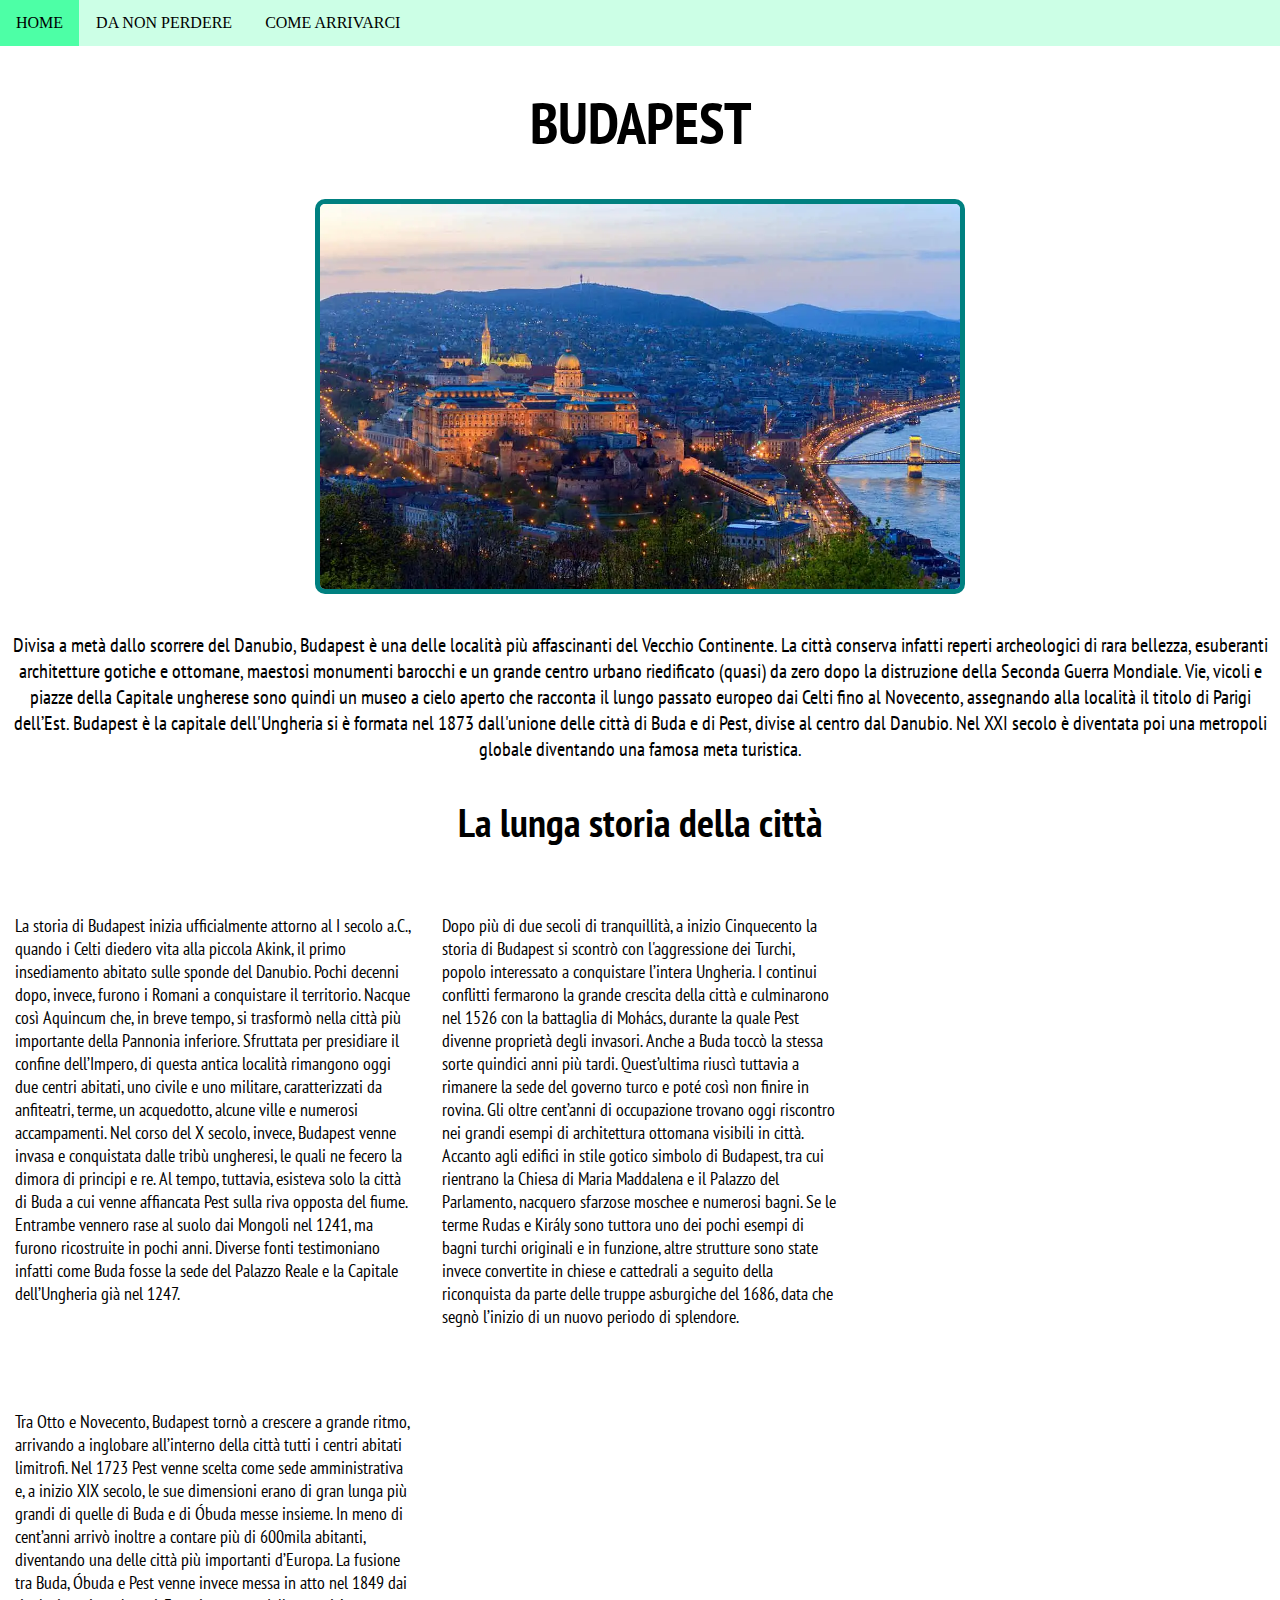
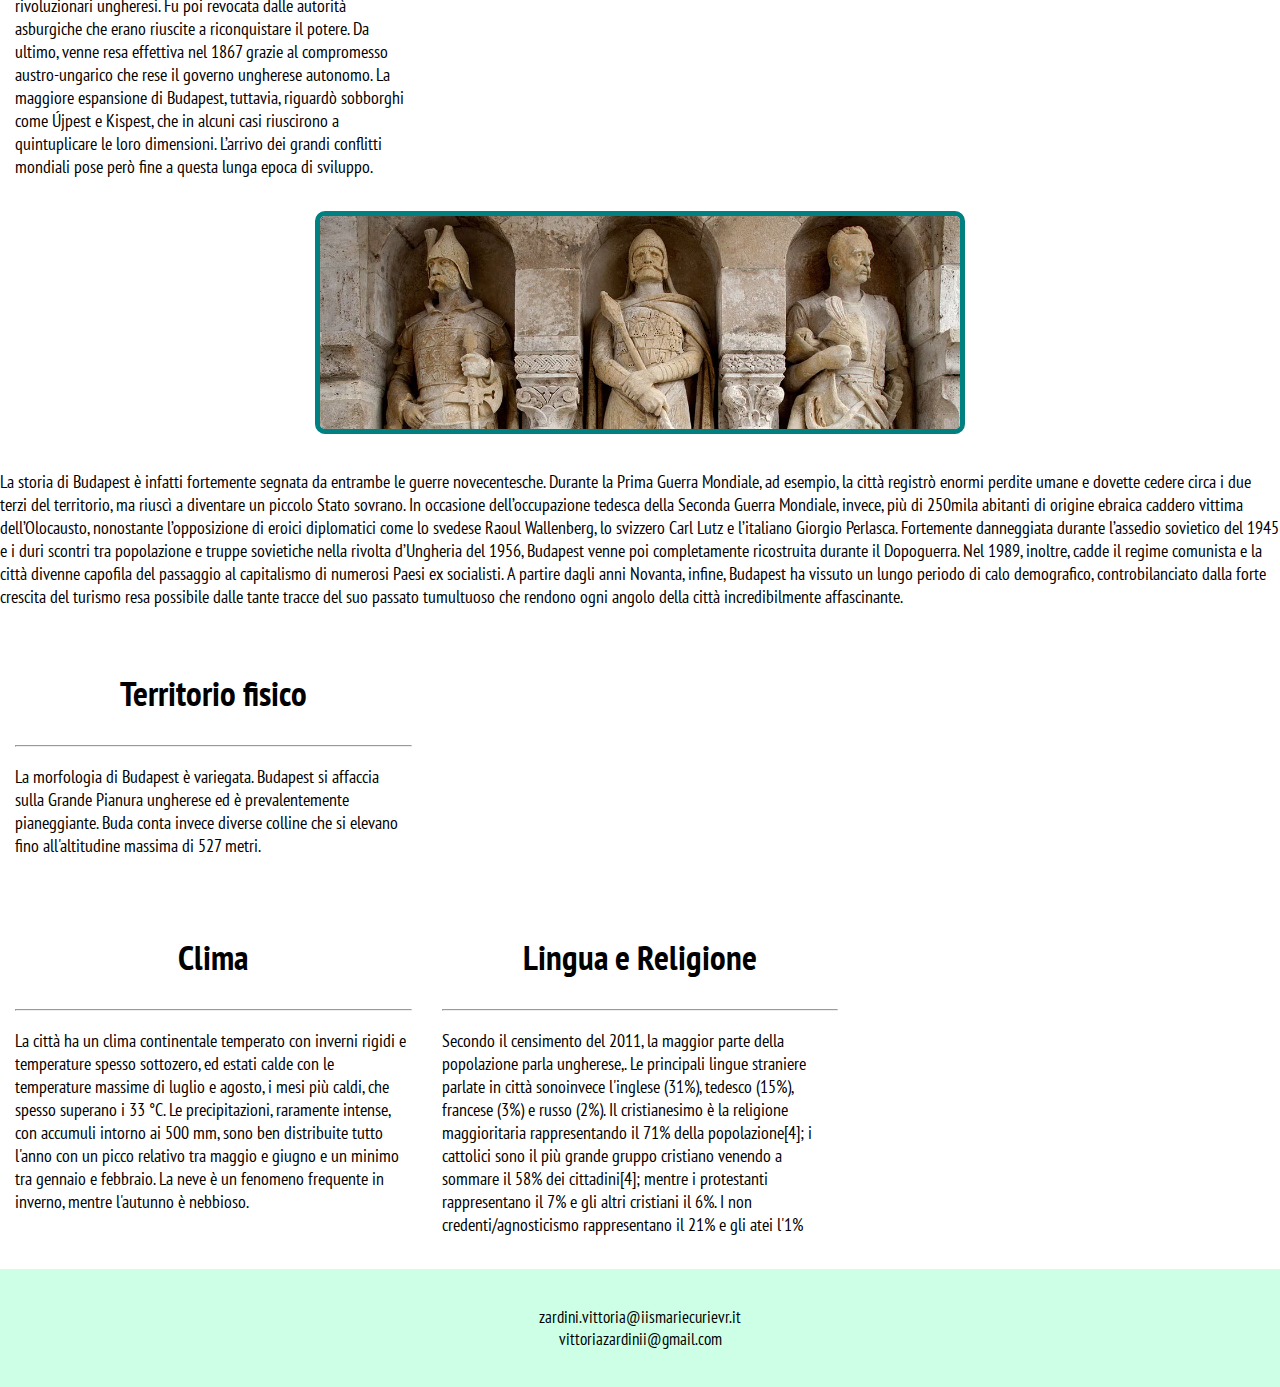
==== index.html @ 74ce7109 "Update index.html" ====
<!DOCTYPE html>
<html lang="it">
<head>
 <title>Budapest</title>
 <meta charset="utf-8">
<meta name="viewport" content="width=device-width, initial-scale=1">
   <link rel="stylesheet" href="foglio1.css">
</head>
  <ul>
  <li><a class="active" href="#home">HOME</a></li>
  <li><a href="da_non_perdere.html">DA NON PERDERE</a></li>
  <li><a href="come_arrivarci.html">COME ARRIVARCI</a></li>
</ul>
 <meta name="viewport" content="width=device-width, initial-scale=1">
   <h1>BUDAPEST</h1>
 <img src="BUDAPEST.jpg" alt="budapest" style="width:650px; margin:0 auto"> </br>
   <body>
  <p style="text-align:center;font-size:20px;"> Divisa a metà dallo scorrere del Danubio, Budapest è una delle località più affascinanti del Vecchio Continente. La città conserva infatti reperti archeologici di rara bellezza, esuberanti architetture gotiche e ottomane, maestosi monumenti barocchi e un grande centro urbano riedificato (quasi) da zero dopo la distruzione della Seconda Guerra Mondiale. Vie, vicoli e piazze della Capitale ungherese sono quindi un museo a cielo aperto che racconta il lungo passato europeo dai Celti fino al Novecento, assegnando alla località il titolo di Parigi dell’Est.
Budapest è la capitale dell'Ungheria si è formata nel 1873 dall'unione delle città di Buda e di Pest, divise al centro dal Danubio. Nel XXI secolo è diventata poi una metropoli globale diventando una famosa meta turistica.
</br></p> 
    
    <h2 style="align:center; font-size:40px;">La lunga storia della città</h2>
    <div class="row">
  <div class="column">
    <p style="font-size:18px;"> La storia di Budapest inizia ufficialmente attorno al I secolo a.C., quando i Celti diedero vita alla piccola Akink, il primo insediamento abitato sulle sponde del Danubio. Pochi decenni dopo, invece, furono i Romani a conquistare il territorio. Nacque così Aquincum che, in breve tempo, si trasformò nella città più importante della Pannonia inferiore. Sfruttata per presidiare il confine dell’Impero, di questa antica località rimangono oggi due centri abitati, uno civile e uno militare, caratterizzati da anfiteatri, terme, un acquedotto, alcune ville e numerosi accampamenti.
Nel corso del X secolo, invece, Budapest venne invasa e conquistata dalle tribù ungheresi, le quali ne fecero la dimora di principi e re. Al tempo, tuttavia, esisteva solo la città di Buda a cui venne affiancata Pest sulla riva opposta del fiume. Entrambe vennero rase al suolo dai Mongoli nel 1241, ma furono ricostruite in pochi anni. Diverse fonti testimoniano infatti come Buda fosse la sede del Palazzo Reale e la Capitale dell’Ungheria già nel 1247.</p></br>
  </div>

     
<div class="row">
  <div class="column">
  <p style="font-size:18px;"> Dopo più di due secoli di tranquillità, a inizio Cinquecento la storia di Budapest si scontrò con l'aggressione dei Turchi, popolo interessato a conquistare l’intera Ungheria. I continui conflitti fermarono la grande crescita della città e culminarono nel 1526 con la battaglia di Mohács, durante la quale Pest divenne proprietà degli invasori. Anche a Buda toccò la stessa sorte quindici anni più tardi. Quest’ultima riuscì tuttavia a rimanere la sede del governo turco e poté così non finire in rovina.
Gli oltre cent’anni di occupazione trovano oggi riscontro nei grandi esempi di architettura ottomana visibili in città. Accanto agli edifici in stile gotico simbolo di Budapest, tra cui rientrano la Chiesa di Maria Maddalena e il Palazzo del Parlamento, nacquero sfarzose moschee e numerosi bagni.
Se le terme Rudas e Király sono tuttora uno dei pochi esempi di bagni turchi originali e in funzione, altre strutture sono state invece convertite in chiese e cattedrali a seguito della riconquista da parte delle truppe asburgiche del 1686, data che segnò l’inizio di un nuovo periodo di splendore.</p>
    </div> </div> 

         <div class="row">
  <div class="column">
<p style="font-size:18px;">Tra Otto e Novecento, Budapest tornò a crescere a grande ritmo, arrivando a inglobare all’interno della città tutti i centri abitati limitrofi. Nel 1723 Pest venne scelta come sede amministrativa e, a inizio XIX secolo, le sue dimensioni erano di gran lunga più grandi di quelle di Buda e di Óbuda messe insieme. In meno di cent’anni arrivò inoltre a contare più di 600mila abitanti, diventando una delle città più importanti d’Europa.
La fusione tra Buda, Óbuda e Pest venne invece messa in atto nel 1849 dai rivoluzionari ungheresi. Fu poi revocata dalle autorità asburgiche che erano riuscite a riconquistare il potere. Da ultimo, venne resa effettiva nel 1867 grazie al compromesso austro-ungarico che rese il governo ungherese autonomo.
La maggiore espansione di Budapest, tuttavia, riguardò sobborghi come Újpest e Kispest, che in alcuni casi riuscirono a quintuplicare le loro dimensioni. L’arrivo dei grandi conflitti mondiali pose però fine a questa lunga epoca di sviluppo.  </div>
   </p>  </br>
         </div>
     
 <div>
    <img src="storiafoto.jpg" alt="storia di budapest" style="width:650px; align:center"></div></br>
<p style="font-size:18px;"> La storia di Budapest è infatti fortemente segnata da entrambe le guerre novecentesche. Durante la Prima Guerra Mondiale, ad esempio, la città registrò enormi perdite umane e dovette cedere circa i due terzi del territorio, ma riuscì a diventare un piccolo Stato sovrano. In occasione dell’occupazione tedesca della Seconda Guerra Mondiale, invece, più di 250mila abitanti di origine ebraica caddero vittima dell’Olocausto, nonostante l’opposizione di eroici diplomatici come lo svedese Raoul Wallenberg, lo svizzero Carl Lutz e l’italiano Giorgio Perlasca.
Fortemente danneggiata durante l’assedio sovietico del 1945 e i duri scontri tra popolazione e truppe sovietiche nella rivolta d’Ungheria del 1956, Budapest venne poi completamente ricostruita durante il Dopoguerra. Nel 1989, inoltre, cadde il regime comunista e la città divenne capofila del passaggio al capitalismo di numerosi Paesi ex socialisti. A partire dagli anni Novanta, infine, Budapest ha vissuto un lungo periodo di calo demografico, controbilanciato dalla forte crescita del turismo resa possibile dalle tante tracce del suo passato tumultuoso che rendono ogni angolo della città incredibilmente affascinante.
</p>

     <div class="row">
  <div class="column">
    <h2 style="font-size:35px;">Territorio fisico</h2><hr/>
 <p style="font-size:18px;"> La morfologia di Budapest è variegata. Budapest si affaccia sulla Grande Pianura ungherese ed è prevalentemente pianeggiante. Buda conta invece diverse colline che si elevano fino all'altitudine massima di 527 metri.</p> 
  </div> </div> 

<div class="row">
  <div class="column">
    <h2 style="font-size:35px;">Clima</h2><hr/>
 <p style="font-size:18px;"> La città ha un clima continentale temperato con inverni rigidi e temperature spesso sottozero, ed estati calde con le temperature massime di luglio e agosto, i mesi più caldi, che spesso superano i 33 °C. Le precipitazioni, raramente intense, con accumuli intorno ai 500 mm, sono ben distribuite tutto l'anno con un picco relativo tra maggio e giugno e un minimo tra gennaio e febbraio. La neve è un fenomeno frequente in inverno, mentre l'autunno è nebbioso.
 </p> 
  </div>

 <div class="row">
  <div class="column">
    <h2 style="font-size:35px;">Lingua e Religione</h2><hr/>
 <p style="font-size:18px;">
 Secondo il censimento del 2011, la maggior parte della popolazione parla ungherese,. Le principali lingue straniere parlate in città sonoinvece l'inglese (31%), tedesco (15%), francese (3%) e russo (2%).
 Il cristianesimo è la religione maggioritaria rappresentando il 71% della popolazione[4]; i cattolici sono il più grande gruppo cristiano venendo a sommare il 58% dei cittadini[4]; mentre i protestanti rappresentano il 7% e gli altri cristiani il 6%. I non credenti/agnosticismo rappresentano il 21% e gli atei l'1%
 </p>  </div>
 </div>
</div>
  
 
    </body>
 <footer>
 <p style="text-align:center;font-size:17px;">zardini.vittoria@iismariecurievr.it</br>
  vittoriazardinii@gmail.com </p>
 </footer>
    </html>
---- foglio1.css ----
@import url('https://fonts.googleapis.com/css2?family=PT+Sans+Narrow:wght@400;700&display=swap');

.pt-sans-narrow-regular {
  font-family: "PT Sans Narrow", sans-serif;
  font-style: normal;
}

h1 {
  color:black;
  text-align:center;
  font-family: PT Sans Narrow;
font-size:58px;
  }
h2  { 
  font-family: PT Sans Narrow;
  Color:black;
  text-align:center;
  font-size:35px;
   }

p { 
font-family: PT Sans Narrow ;
}
 
ul {
  list-style-type: none;
  margin: 0;
  padding: 0;
  overflow: hidden;
  background-color: #ccffe6;
}

li {
  float: left;
  border-right:1px solid #ccffe6;
}

li:last-child {
  border-right: none;
}

li a {
  display: block;
  color: black;
  text-align: center;
  padding: 14px 16px;
  text-decoration: none;
}

li a:hover:not(.active) {
  background-color: #4dffa6;
}

.active {
  background-color: #4dffa6;
}

storiafoto.jpg  { 
  width: 460;
  height: 345;
  align:center;
  }

storiafoto3.jpg  { 
  width: 460;
  height: 345;
  align:center;
  }

storiafoto4.jpg  { 
  width: 460;
  height: 345;
  align:center;
  }
  
 footer {
  background-color: #ccffe6;
  padding: 20px;
  text-align: center;
  color: black;
}

* {
  box-sizing: border-box;
}

body {
  margin: 0;
}

/* Style the header */
.header {
  background-color: #f1f1f1;
  padding: 20px;
  text-align: center;
}

/* Style the top navigation bar */
.topnav {
  overflow: hidden;
  background-color: #333;
}

/* Style the topnav links */
.topnav a {
  float: left;
  display: block;
  color: #f2f2f2;
  text-align: center;
  padding: 14px 16px;
  text-decoration: none;
}

/* Change color on hover */
.topnav a:hover {
  background-color: #ddd;
  color: black;
}

/* Create three equal columns that floats next to each other */
.column {
  float: left;
  width: 33.33%;
  padding: 15px;
}

/* Clear floats after the columns */
.row::after {
  content: "";
  display: table;
  clear: both;
}

/* Responsive layout - makes the three columns stack on top of each other instead of next to each other */
@media screen and (max-width:600px) {
  .column {
    width: 100%;
  }
}
 img {
    display: block;
    margin: 0 auto;
    max-width: 100%;
    height: auto;
    border: 5px solid teal;
    border-color: teal;
    border-radius: 10px;
  }

p.double {
  outline-style: double;
}
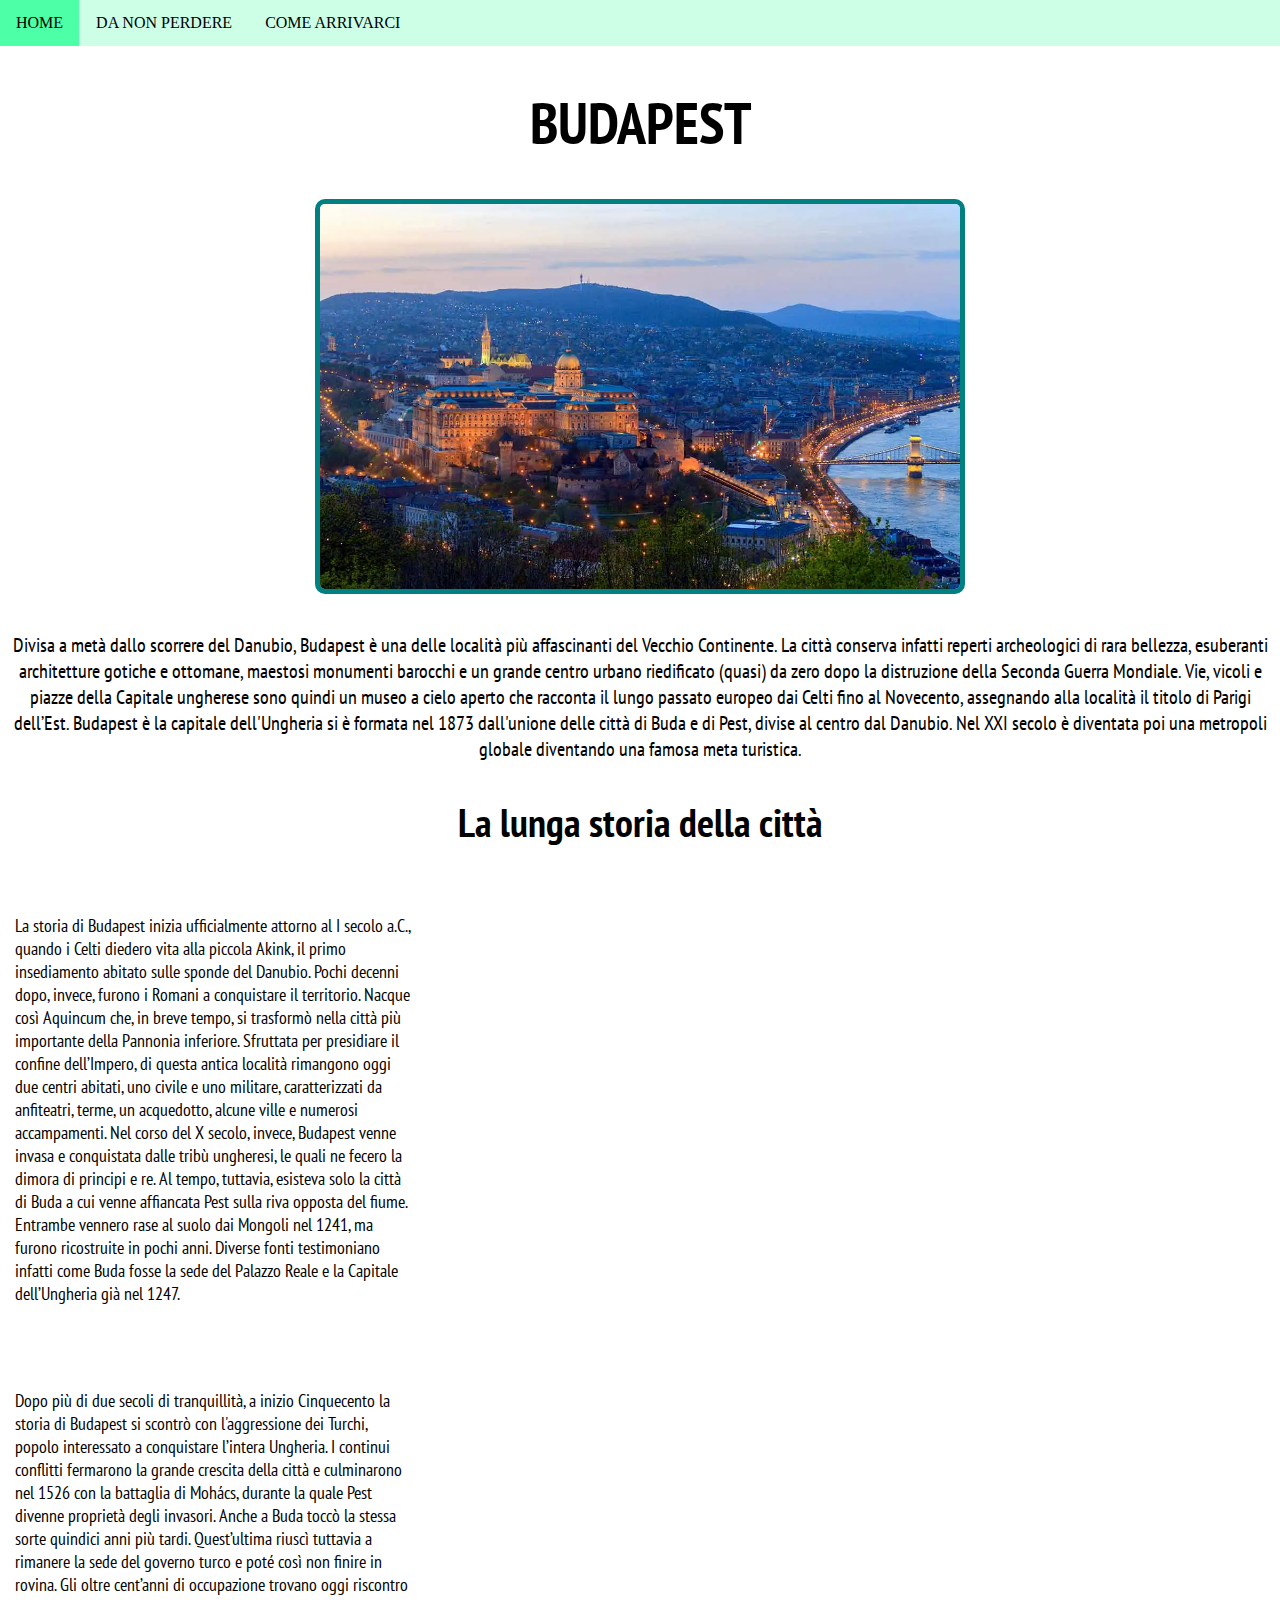
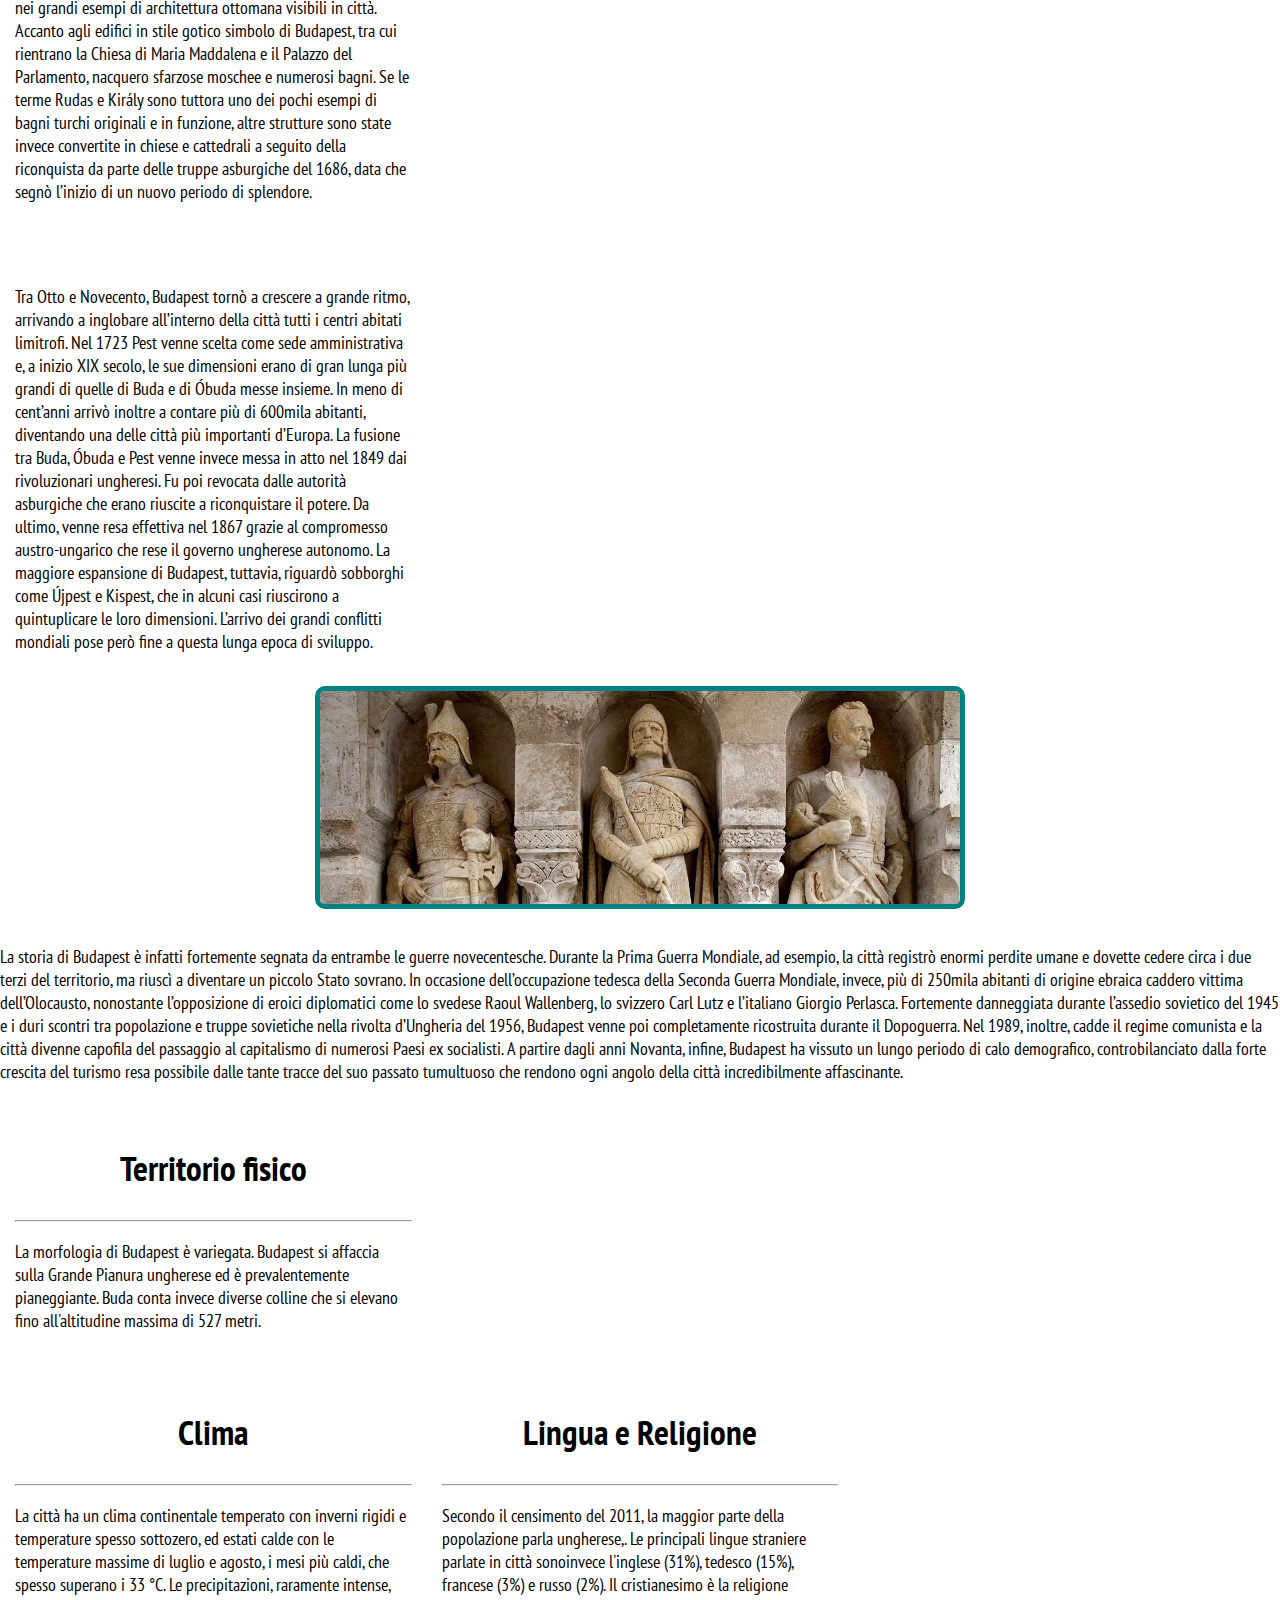
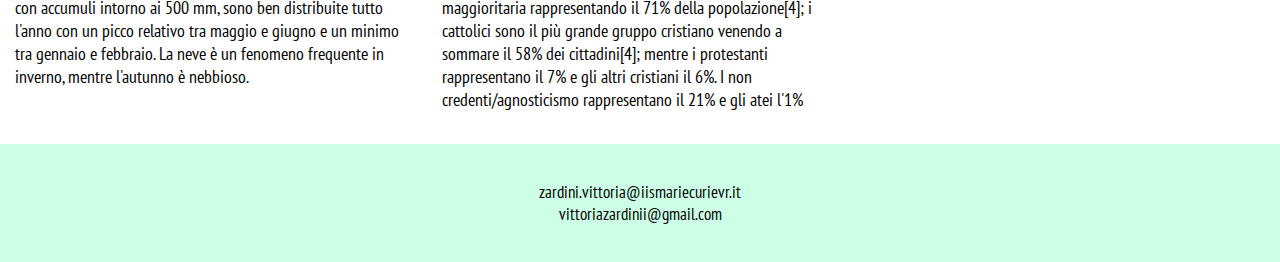
==== commit 8ed6bcca: "Update index.html" ====
--- a/index.html
+++ b/index.html
@@ -13,18 +13,18 @@
 </ul>
  <meta name="viewport" content="width=device-width, initial-scale=1">
    <h1>BUDAPEST</h1>
- <img src="BUDAPEST.jpg" alt="budapest" style="width:650px; margin:0 auto"> </br>
+ <img src="BUDAPEST.jpg" alt="budapest" style="width:650px; margin:0 auto"> <br>
    <body>
   <p style="text-align:center;font-size:20px;"> Divisa a metà dallo scorrere del Danubio, Budapest è una delle località più affascinanti del Vecchio Continente. La città conserva infatti reperti archeologici di rara bellezza, esuberanti architetture gotiche e ottomane, maestosi monumenti barocchi e un grande centro urbano riedificato (quasi) da zero dopo la distruzione della Seconda Guerra Mondiale. Vie, vicoli e piazze della Capitale ungherese sono quindi un museo a cielo aperto che racconta il lungo passato europeo dai Celti fino al Novecento, assegnando alla località il titolo di Parigi dell’Est.
 Budapest è la capitale dell'Ungheria si è formata nel 1873 dall'unione delle città di Buda e di Pest, divise al centro dal Danubio. Nel XXI secolo è diventata poi una metropoli globale diventando una famosa meta turistica.
-</br></p> 
+<br></p> 
     
-    <h2 style="align:center; font-size:40px;">La lunga storia della città</h2>
+    <h2 style="text-align:center; font-size:40px;">La lunga storia della città</h2>
     <div class="row">
   <div class="column">
     <p style="font-size:18px;"> La storia di Budapest inizia ufficialmente attorno al I secolo a.C., quando i Celti diedero vita alla piccola Akink, il primo insediamento abitato sulle sponde del Danubio. Pochi decenni dopo, invece, furono i Romani a conquistare il territorio. Nacque così Aquincum che, in breve tempo, si trasformò nella città più importante della Pannonia inferiore. Sfruttata per presidiare il confine dell’Impero, di questa antica località rimangono oggi due centri abitati, uno civile e uno militare, caratterizzati da anfiteatri, terme, un acquedotto, alcune ville e numerosi accampamenti.
-Nel corso del X secolo, invece, Budapest venne invasa e conquistata dalle tribù ungheresi, le quali ne fecero la dimora di principi e re. Al tempo, tuttavia, esisteva solo la città di Buda a cui venne affiancata Pest sulla riva opposta del fiume. Entrambe vennero rase al suolo dai Mongoli nel 1241, ma furono ricostruite in pochi anni. Diverse fonti testimoniano infatti come Buda fosse la sede del Palazzo Reale e la Capitale dell’Ungheria già nel 1247.</p></br>
-  </div>
+Nel corso del X secolo, invece, Budapest venne invasa e conquistata dalle tribù ungheresi, le quali ne fecero la dimora di principi e re. Al tempo, tuttavia, esisteva solo la città di Buda a cui venne affiancata Pest sulla riva opposta del fiume. Entrambe vennero rase al suolo dai Mongoli nel 1241, ma furono ricostruite in pochi anni. Diverse fonti testimoniano infatti come Buda fosse la sede del Palazzo Reale e la Capitale dell’Ungheria già nel 1247.</p><br>
+  </div> </div> 
 
      
 <div class="row">
@@ -39,11 +39,11 @@
 <p style="font-size:18px;">Tra Otto e Novecento, Budapest tornò a crescere a grande ritmo, arrivando a inglobare all’interno della città tutti i centri abitati limitrofi. Nel 1723 Pest venne scelta come sede amministrativa e, a inizio XIX secolo, le sue dimensioni erano di gran lunga più grandi di quelle di Buda e di Óbuda messe insieme. In meno di cent’anni arrivò inoltre a contare più di 600mila abitanti, diventando una delle città più importanti d’Europa.
 La fusione tra Buda, Óbuda e Pest venne invece messa in atto nel 1849 dai rivoluzionari ungheresi. Fu poi revocata dalle autorità asburgiche che erano riuscite a riconquistare il potere. Da ultimo, venne resa effettiva nel 1867 grazie al compromesso austro-ungarico che rese il governo ungherese autonomo.
 La maggiore espansione di Budapest, tuttavia, riguardò sobborghi come Újpest e Kispest, che in alcuni casi riuscirono a quintuplicare le loro dimensioni. L’arrivo dei grandi conflitti mondiali pose però fine a questa lunga epoca di sviluppo.  </div>
-   </p>  </br>
+   </p>  <br>
          </div>
      
  <div>
-    <img src="storiafoto.jpg" alt="storia di budapest" style="width:650px; align:center"></div></br>
+    <img src="storiafoto.jpg" alt="storia di budapest" style="width:650px; align:center"></div><br>
 <p style="font-size:18px;"> La storia di Budapest è infatti fortemente segnata da entrambe le guerre novecentesche. Durante la Prima Guerra Mondiale, ad esempio, la città registrò enormi perdite umane e dovette cedere circa i due terzi del territorio, ma riuscì a diventare un piccolo Stato sovrano. In occasione dell’occupazione tedesca della Seconda Guerra Mondiale, invece, più di 250mila abitanti di origine ebraica caddero vittima dell’Olocausto, nonostante l’opposizione di eroici diplomatici come lo svedese Raoul Wallenberg, lo svizzero Carl Lutz e l’italiano Giorgio Perlasca.
 Fortemente danneggiata durante l’assedio sovietico del 1945 e i duri scontri tra popolazione e truppe sovietiche nella rivolta d’Ungheria del 1956, Budapest venne poi completamente ricostruita durante il Dopoguerra. Nel 1989, inoltre, cadde il regime comunista e la città divenne capofila del passaggio al capitalismo di numerosi Paesi ex socialisti. A partire dagli anni Novanta, infine, Budapest ha vissuto un lungo periodo di calo demografico, controbilanciato dalla forte crescita del turismo resa possibile dalle tante tracce del suo passato tumultuoso che rendono ogni angolo della città incredibilmente affascinante.
 </p>
@@ -67,14 +67,14 @@
  <p style="font-size:18px;">
  Secondo il censimento del 2011, la maggior parte della popolazione parla ungherese,. Le principali lingue straniere parlate in città sonoinvece l'inglese (31%), tedesco (15%), francese (3%) e russo (2%).
  Il cristianesimo è la religione maggioritaria rappresentando il 71% della popolazione[4]; i cattolici sono il più grande gruppo cristiano venendo a sommare il 58% dei cittadini[4]; mentre i protestanti rappresentano il 7% e gli altri cristiani il 6%. I non credenti/agnosticismo rappresentano il 21% e gli atei l'1%
- </p>  </div>
+ </p>  </div> 
  </div>
 </div>
   
  
     </body>
  <footer>
- <p style="text-align:center;font-size:17px;">zardini.vittoria@iismariecurievr.it</br>
+ <p style="text-align:center;font-size:17px;">zardini.vittoria@iismariecurievr.it<br>
   vittoriazardinii@gmail.com </p>
  </footer>
     </html>
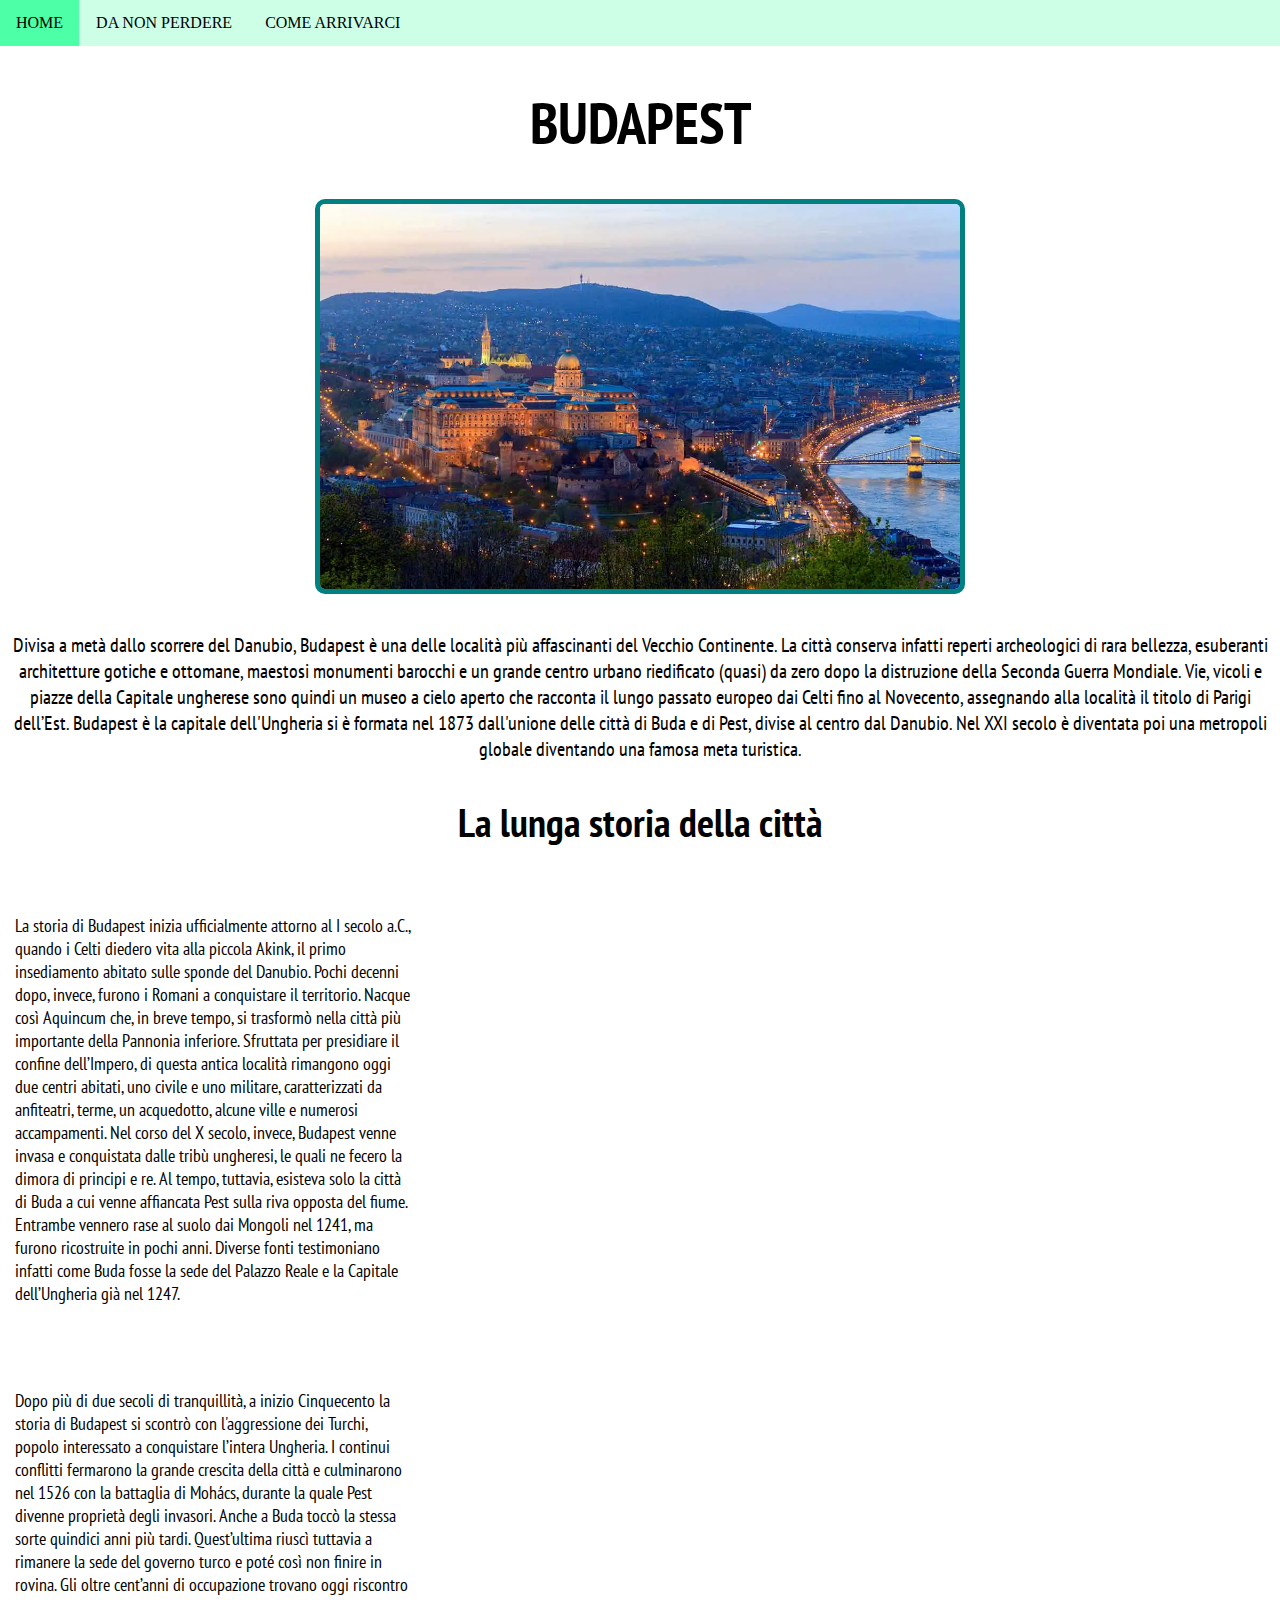
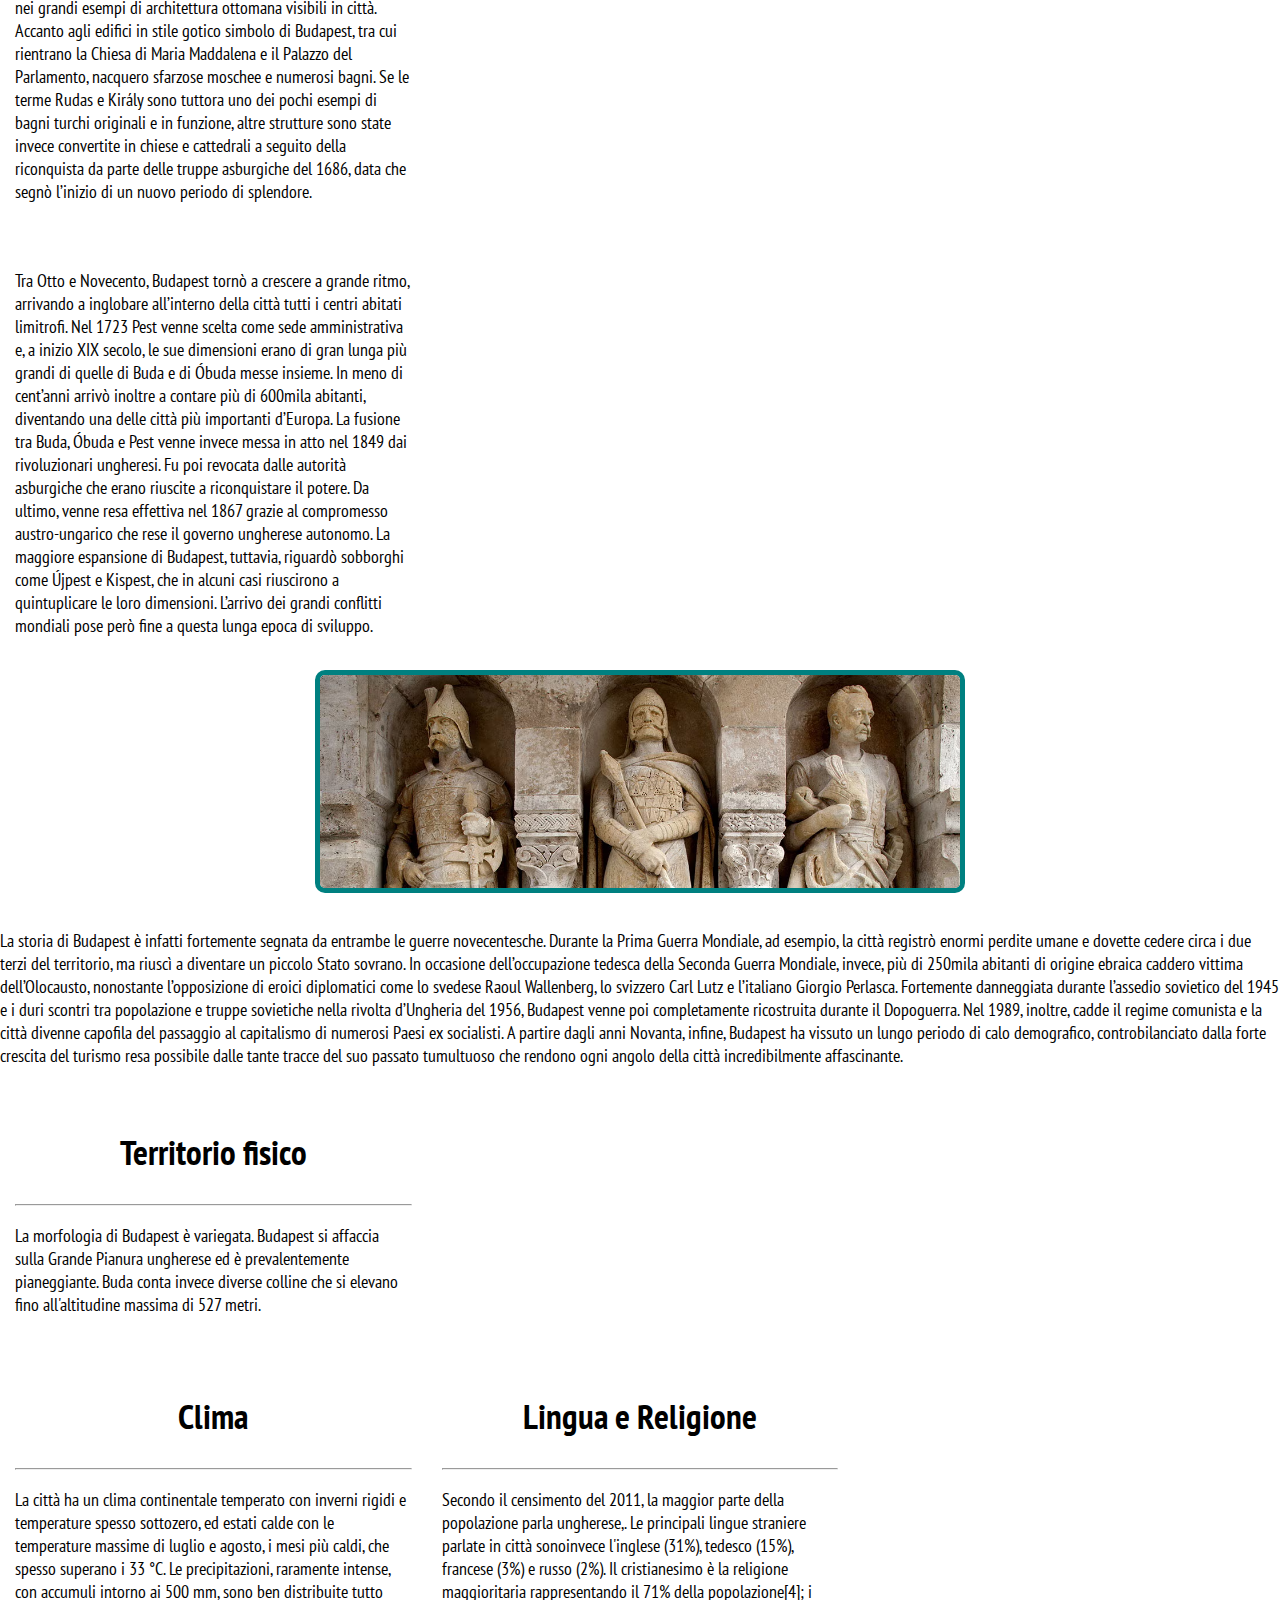
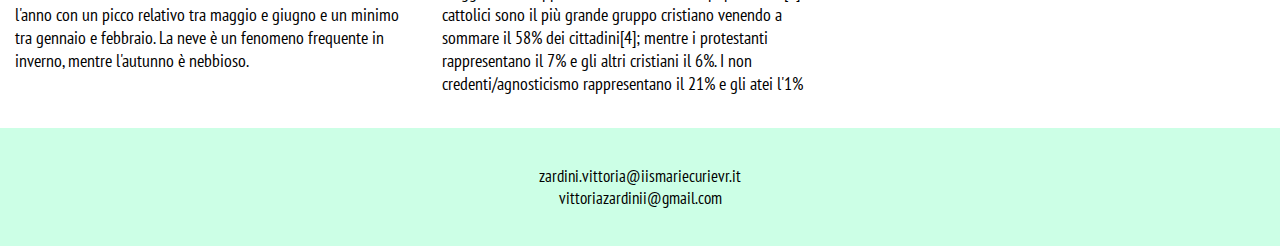
==== commit 65482de8: "Update index.html" ====
--- a/index.html
+++ b/index.html
@@ -6,6 +6,7 @@
 <meta name="viewport" content="width=device-width, initial-scale=1">
    <link rel="stylesheet" href="foglio1.css">
 </head>
+  <body>
   <ul>
   <li><a class="active" href="#home">HOME</a></li>
   <li><a href="da_non_perdere.html">DA NON PERDERE</a></li>
@@ -14,7 +15,6 @@
  <meta name="viewport" content="width=device-width, initial-scale=1">
    <h1>BUDAPEST</h1>
  <img src="BUDAPEST.jpg" alt="budapest" style="width:650px; margin:0 auto"> <br>
-   <body>
   <p style="text-align:center;font-size:20px;"> Divisa a metà dallo scorrere del Danubio, Budapest è una delle località più affascinanti del Vecchio Continente. La città conserva infatti reperti archeologici di rara bellezza, esuberanti architetture gotiche e ottomane, maestosi monumenti barocchi e un grande centro urbano riedificato (quasi) da zero dopo la distruzione della Seconda Guerra Mondiale. Vie, vicoli e piazze della Capitale ungherese sono quindi un museo a cielo aperto che racconta il lungo passato europeo dai Celti fino al Novecento, assegnando alla località il titolo di Parigi dell’Est.
 Budapest è la capitale dell'Ungheria si è formata nel 1873 dall'unione delle città di Buda e di Pest, divise al centro dal Danubio. Nel XXI secolo è diventata poi una metropoli globale diventando una famosa meta turistica.
 <br></p> 
@@ -38,12 +38,13 @@
   <div class="column">
 <p style="font-size:18px;">Tra Otto e Novecento, Budapest tornò a crescere a grande ritmo, arrivando a inglobare all’interno della città tutti i centri abitati limitrofi. Nel 1723 Pest venne scelta come sede amministrativa e, a inizio XIX secolo, le sue dimensioni erano di gran lunga più grandi di quelle di Buda e di Óbuda messe insieme. In meno di cent’anni arrivò inoltre a contare più di 600mila abitanti, diventando una delle città più importanti d’Europa.
 La fusione tra Buda, Óbuda e Pest venne invece messa in atto nel 1849 dai rivoluzionari ungheresi. Fu poi revocata dalle autorità asburgiche che erano riuscite a riconquistare il potere. Da ultimo, venne resa effettiva nel 1867 grazie al compromesso austro-ungarico che rese il governo ungherese autonomo.
-La maggiore espansione di Budapest, tuttavia, riguardò sobborghi come Újpest e Kispest, che in alcuni casi riuscirono a quintuplicare le loro dimensioni. L’arrivo dei grandi conflitti mondiali pose però fine a questa lunga epoca di sviluppo.  </div>
-   </p>  <br>
+La maggiore espansione di Budapest, tuttavia, riguardò sobborghi come Újpest e Kispest, che in alcuni casi riuscirono a quintuplicare le loro dimensioni. L’arrivo dei grandi conflitti mondiali pose però fine a questa lunga epoca di sviluppo.   </p>
+  </div>
+    <br>
          </div>
      
- <div>
-    <img src="storiafoto.jpg" alt="storia di budapest" style="width:650px; align:center"></div><br>
+ <div style="align:center">
+    <img src="storiafoto.jpg" alt="storia di budapest" style="width:650px;"></div><br>
 <p style="font-size:18px;"> La storia di Budapest è infatti fortemente segnata da entrambe le guerre novecentesche. Durante la Prima Guerra Mondiale, ad esempio, la città registrò enormi perdite umane e dovette cedere circa i due terzi del territorio, ma riuscì a diventare un piccolo Stato sovrano. In occasione dell’occupazione tedesca della Seconda Guerra Mondiale, invece, più di 250mila abitanti di origine ebraica caddero vittima dell’Olocausto, nonostante l’opposizione di eroici diplomatici come lo svedese Raoul Wallenberg, lo svizzero Carl Lutz e l’italiano Giorgio Perlasca.
 Fortemente danneggiata durante l’assedio sovietico del 1945 e i duri scontri tra popolazione e truppe sovietiche nella rivolta d’Ungheria del 1956, Budapest venne poi completamente ricostruita durante il Dopoguerra. Nel 1989, inoltre, cadde il regime comunista e la città divenne capofila del passaggio al capitalismo di numerosi Paesi ex socialisti. A partire dagli anni Novanta, infine, Budapest ha vissuto un lungo periodo di calo demografico, controbilanciato dalla forte crescita del turismo resa possibile dalle tante tracce del suo passato tumultuoso che rendono ogni angolo della città incredibilmente affascinante.
 </p>
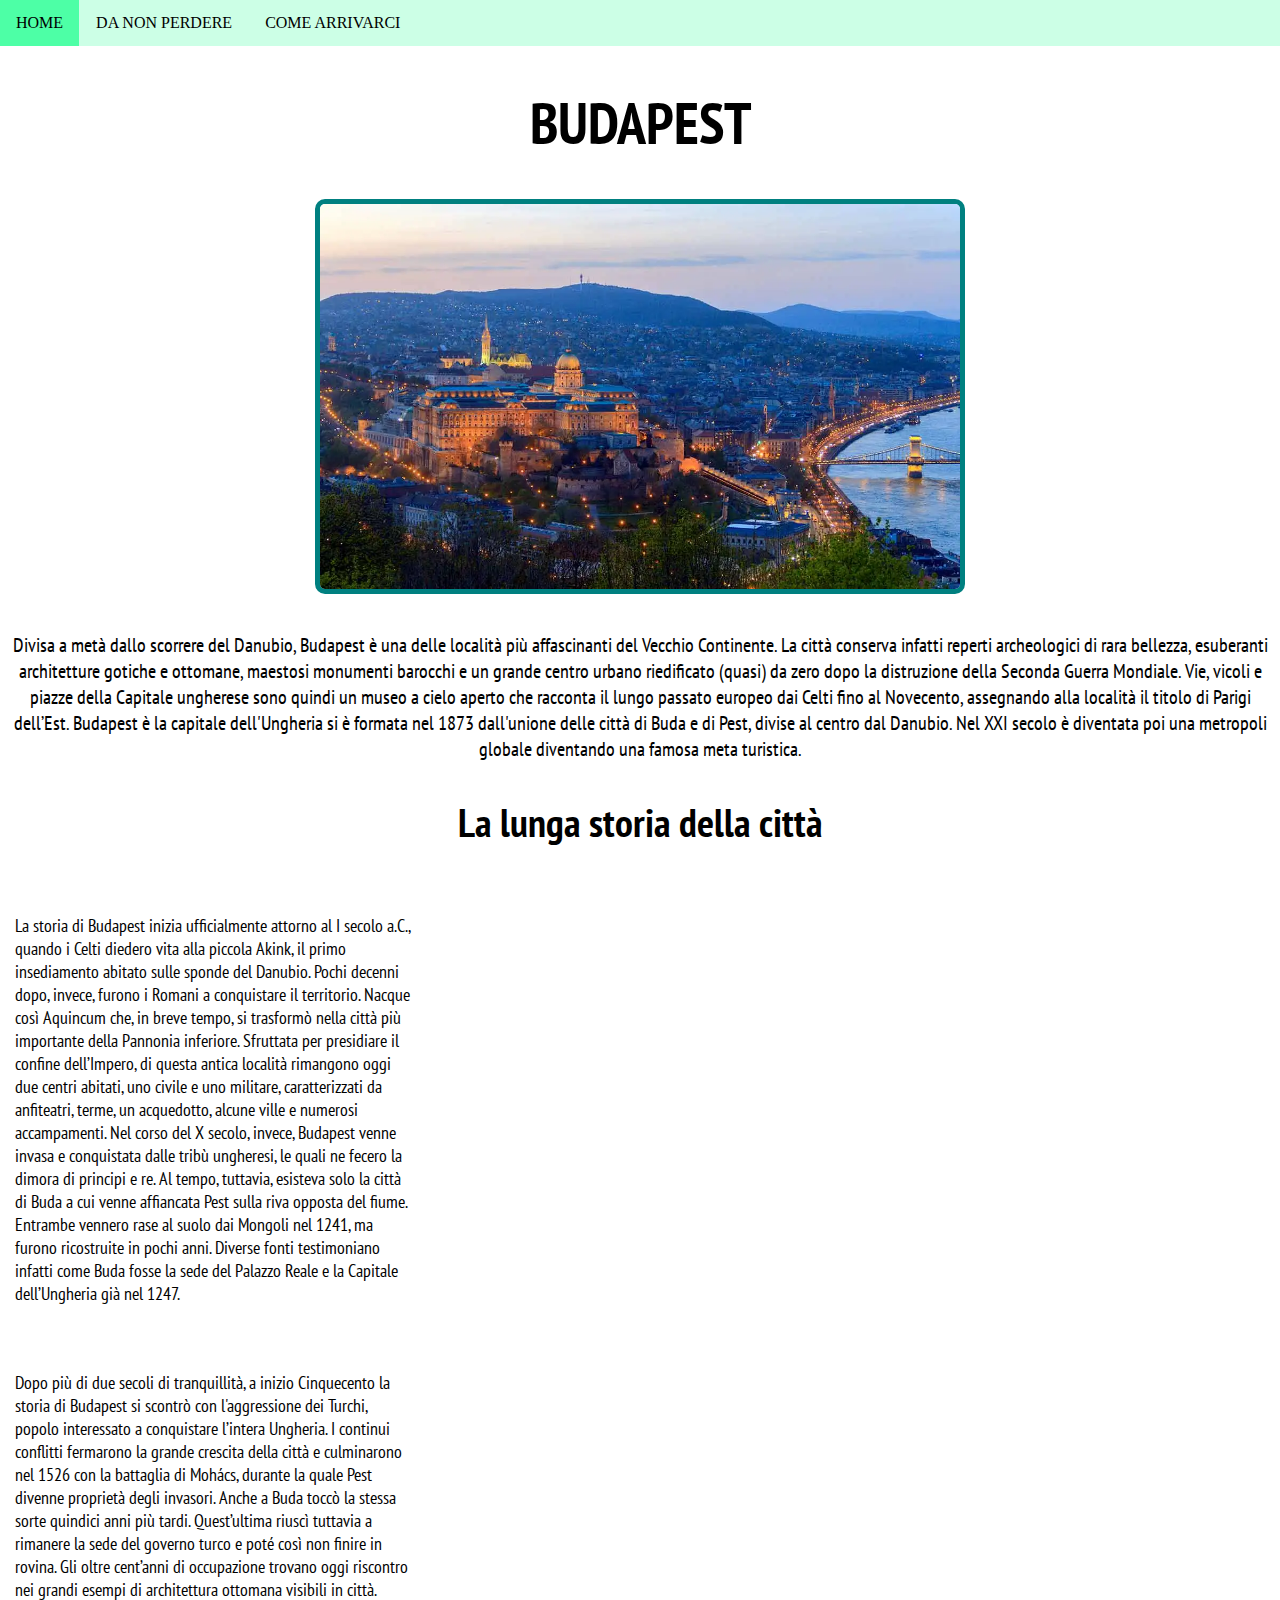
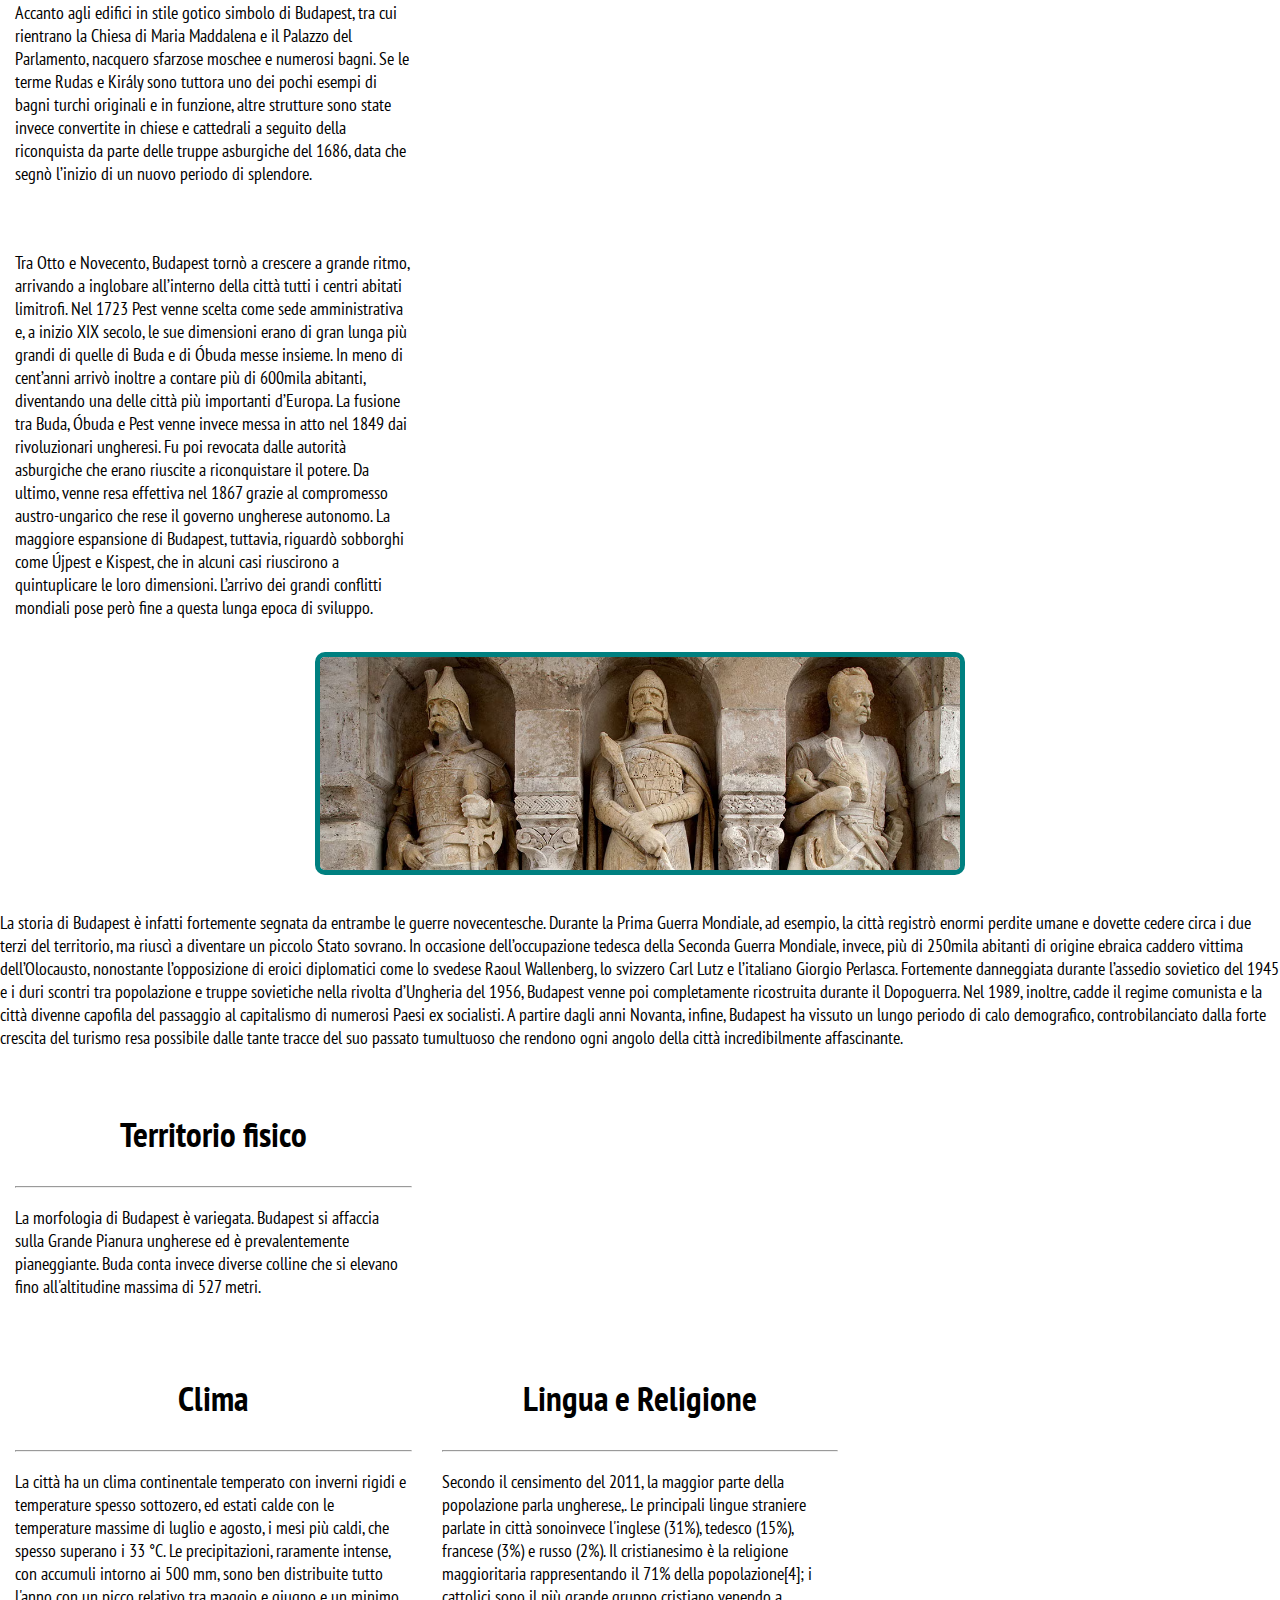
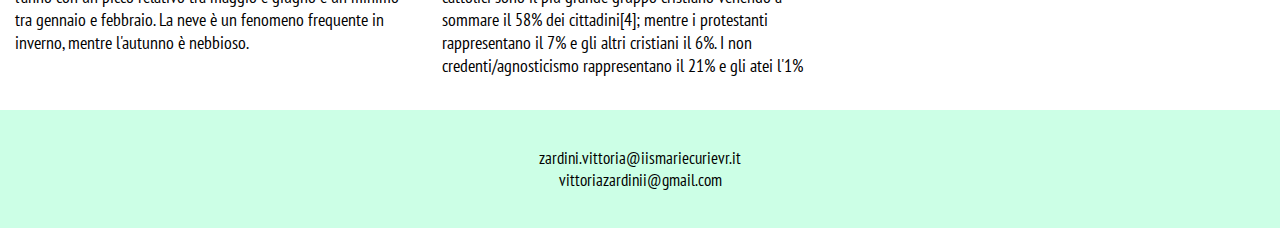
==== commit a1f244b6: "Update index.html" ====
--- a/index.html
+++ b/index.html
@@ -17,13 +17,13 @@
  <img src="BUDAPEST.jpg" alt="budapest" style="width:650px; margin:0 auto"> <br>
   <p style="text-align:center;font-size:20px;"> Divisa a metà dallo scorrere del Danubio, Budapest è una delle località più affascinanti del Vecchio Continente. La città conserva infatti reperti archeologici di rara bellezza, esuberanti architetture gotiche e ottomane, maestosi monumenti barocchi e un grande centro urbano riedificato (quasi) da zero dopo la distruzione della Seconda Guerra Mondiale. Vie, vicoli e piazze della Capitale ungherese sono quindi un museo a cielo aperto che racconta il lungo passato europeo dai Celti fino al Novecento, assegnando alla località il titolo di Parigi dell’Est.
 Budapest è la capitale dell'Ungheria si è formata nel 1873 dall'unione delle città di Buda e di Pest, divise al centro dal Danubio. Nel XXI secolo è diventata poi una metropoli globale diventando una famosa meta turistica.
-<br></p> 
+</p> 
     
     <h2 style="text-align:center; font-size:40px;">La lunga storia della città</h2>
     <div class="row">
   <div class="column">
     <p style="font-size:18px;"> La storia di Budapest inizia ufficialmente attorno al I secolo a.C., quando i Celti diedero vita alla piccola Akink, il primo insediamento abitato sulle sponde del Danubio. Pochi decenni dopo, invece, furono i Romani a conquistare il territorio. Nacque così Aquincum che, in breve tempo, si trasformò nella città più importante della Pannonia inferiore. Sfruttata per presidiare il confine dell’Impero, di questa antica località rimangono oggi due centri abitati, uno civile e uno militare, caratterizzati da anfiteatri, terme, un acquedotto, alcune ville e numerosi accampamenti.
-Nel corso del X secolo, invece, Budapest venne invasa e conquistata dalle tribù ungheresi, le quali ne fecero la dimora di principi e re. Al tempo, tuttavia, esisteva solo la città di Buda a cui venne affiancata Pest sulla riva opposta del fiume. Entrambe vennero rase al suolo dai Mongoli nel 1241, ma furono ricostruite in pochi anni. Diverse fonti testimoniano infatti come Buda fosse la sede del Palazzo Reale e la Capitale dell’Ungheria già nel 1247.</p><br>
+Nel corso del X secolo, invece, Budapest venne invasa e conquistata dalle tribù ungheresi, le quali ne fecero la dimora di principi e re. Al tempo, tuttavia, esisteva solo la città di Buda a cui venne affiancata Pest sulla riva opposta del fiume. Entrambe vennero rase al suolo dai Mongoli nel 1241, ma furono ricostruite in pochi anni. Diverse fonti testimoniano infatti come Buda fosse la sede del Palazzo Reale e la Capitale dell’Ungheria già nel 1247.</p>
   </div> </div> 
 
      
@@ -40,7 +40,6 @@
 La fusione tra Buda, Óbuda e Pest venne invece messa in atto nel 1849 dai rivoluzionari ungheresi. Fu poi revocata dalle autorità asburgiche che erano riuscite a riconquistare il potere. Da ultimo, venne resa effettiva nel 1867 grazie al compromesso austro-ungarico che rese il governo ungherese autonomo.
 La maggiore espansione di Budapest, tuttavia, riguardò sobborghi come Újpest e Kispest, che in alcuni casi riuscirono a quintuplicare le loro dimensioni. L’arrivo dei grandi conflitti mondiali pose però fine a questa lunga epoca di sviluppo.   </p>
   </div>
-    <br>
          </div>
      
  <div style="align:center">
@@ -73,9 +72,9 @@
 </div>
   
  
-    </body>
+  
  <footer>
  <p style="text-align:center;font-size:17px;">zardini.vittoria@iismariecurievr.it<br>
   vittoriazardinii@gmail.com </p>
- </footer>
+     </body>
     </html>
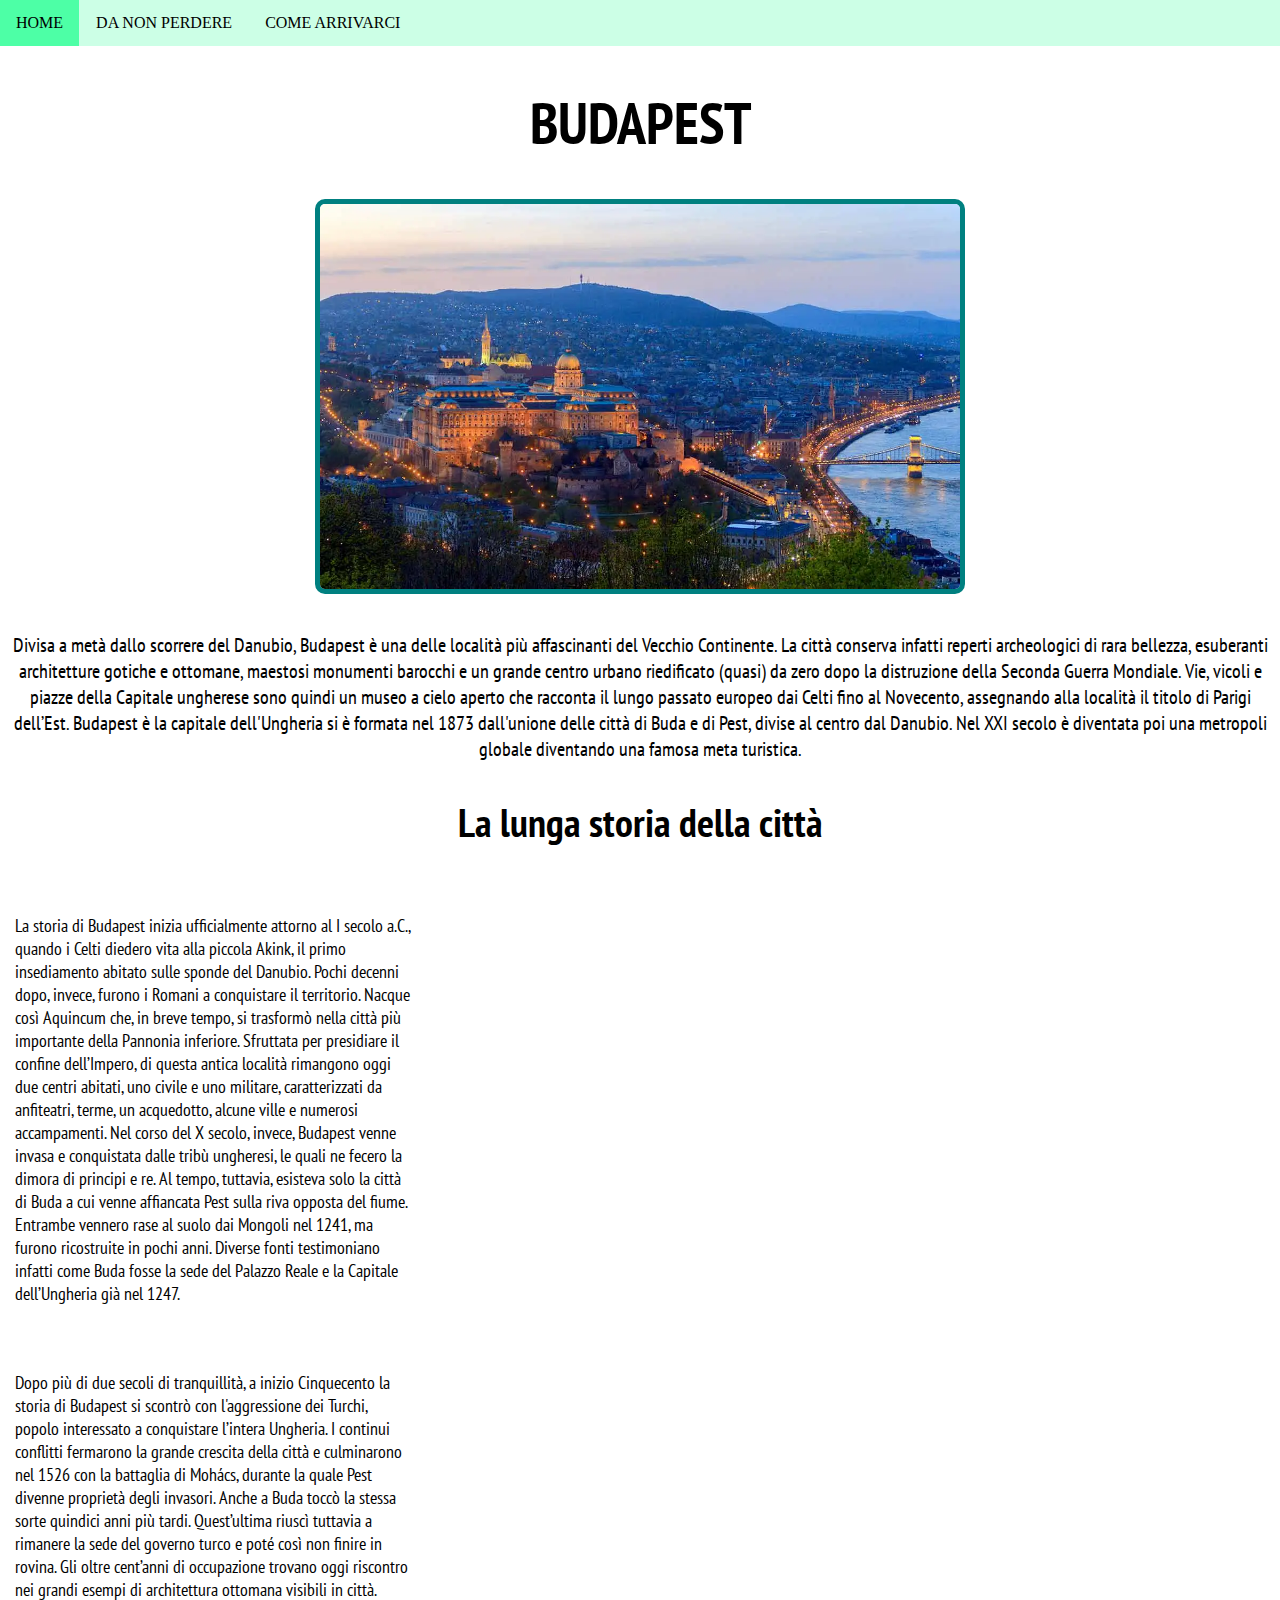
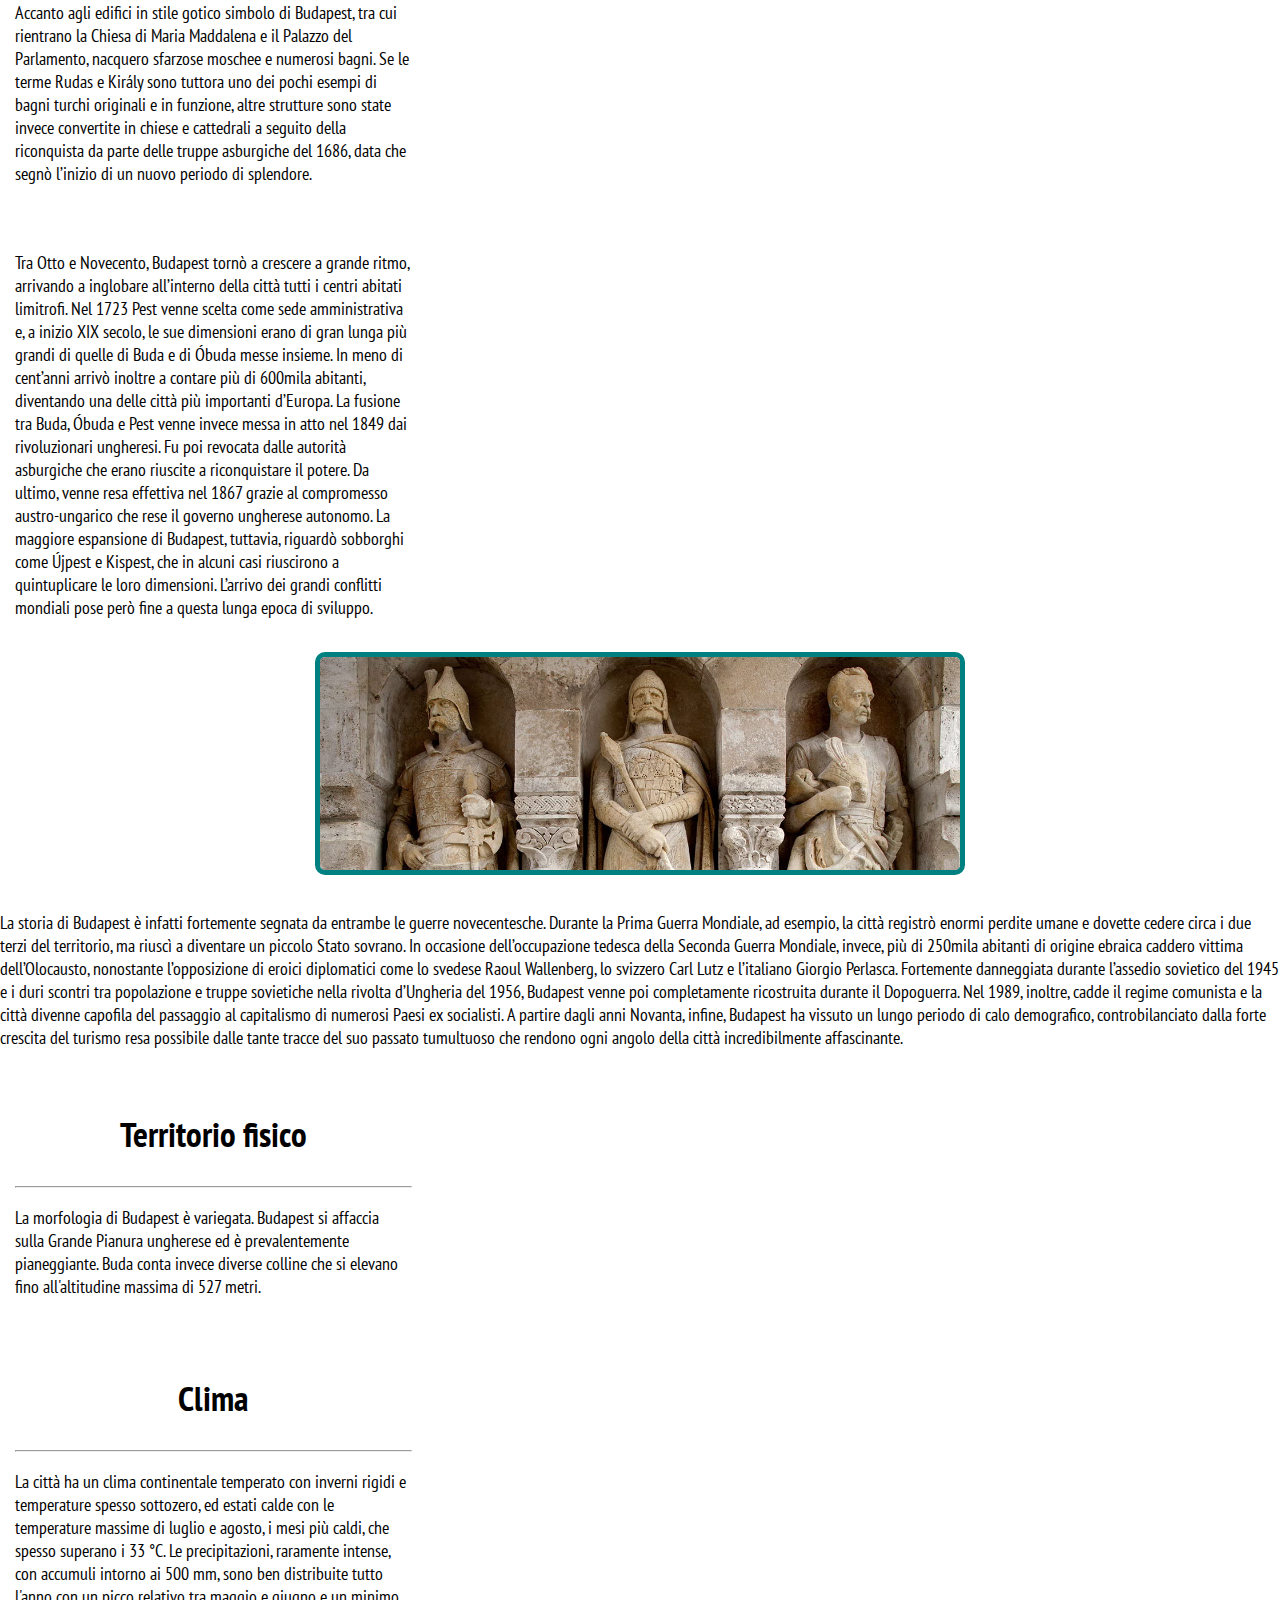
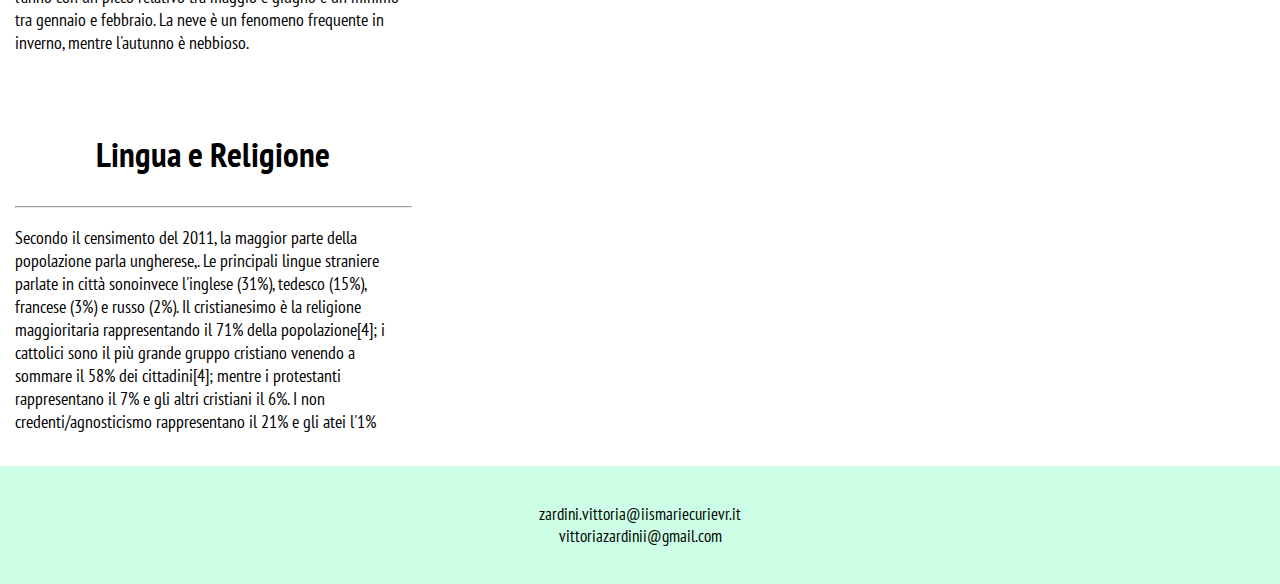
==== commit 923cc660: "Update index.html" ====
--- a/index.html
+++ b/index.html
@@ -60,6 +60,7 @@
  <p style="font-size:18px;"> La città ha un clima continentale temperato con inverni rigidi e temperature spesso sottozero, ed estati calde con le temperature massime di luglio e agosto, i mesi più caldi, che spesso superano i 33 °C. Le precipitazioni, raramente intense, con accumuli intorno ai 500 mm, sono ben distribuite tutto l'anno con un picco relativo tra maggio e giugno e un minimo tra gennaio e febbraio. La neve è un fenomeno frequente in inverno, mentre l'autunno è nebbioso.
  </p> 
   </div>
+</div>
 
  <div class="row">
   <div class="column">
